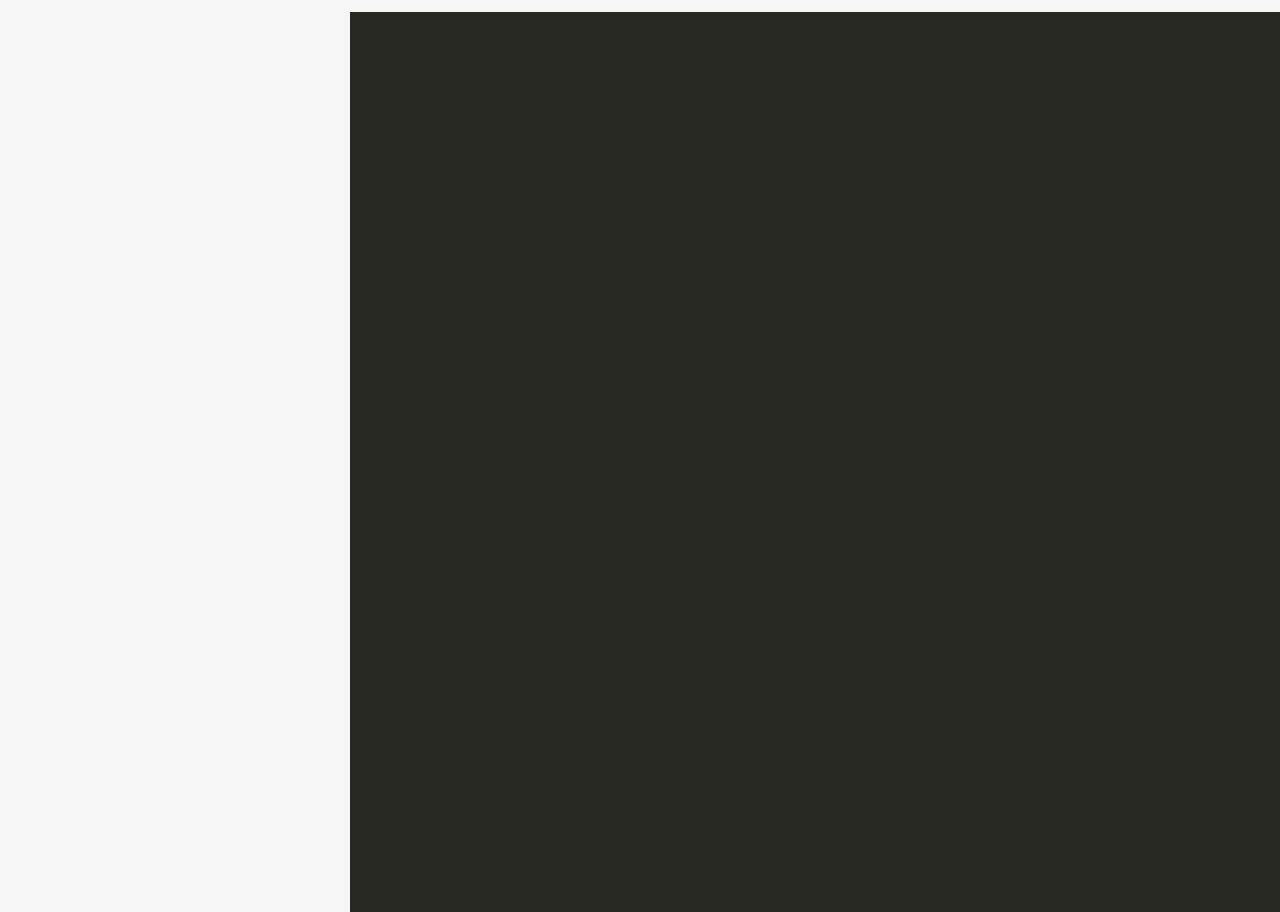
==== index.html @ 4341c38d "starter" ====
<!DOCTYPE html>
<html>
	<head>
		<meta charset="utf-8">
		<!-- Latest compiled and minified CSS -->
<!-- 		<link rel="stylesheet" href="https://maxcdn.bootstrapcdn.com/bootstrap/3.3.1/css/bootstrap.min.css">
		Optional theme
		<link rel="stylesheet" href="https://maxcdn.bootstrapcdn.com/bootstrap/3.3.1/css/bootstrap-theme.min.css">
 -->		
 		<link rel="stylesheet" href="style/style.css" />
		<!-- <link rel="stylesheet" href="css/animate.css" /> -->
	</head>

	<body>

	<div class="content">
		<section>
			<ul>
							
			</ul>
 		</section>


		<section>
			<div id="welcom-section" w3-include-html="partials/welcom.html"></div>

 		</section>

 	</div>
		<script src='js/jquery-3.1.1.min.js'></script>
		<script src='js/controller.js'></script>
<!-- 		<script src='js/bluebird.js'></script>
		<script src="https://maxcdn.bootstrapcdn.com/bootstrap/3.3.1/js/bootstrap.min.js"></script>
		<script src='js/myAnimation.js'></script>
 -->
 	</body>
</html>
---- style/style.css ----
:root {
	--white-color: #F6F6F6;
	--black-color: #272822;
	--red-color: red;
	--blue-color: blue;
	--green-color: green;
}

body, html {
    height: 100%;
    margin: 0;
    padding: 0;
}

body {
    background-color: var(--white-color);
    color: var(--white-color);
    font-family: "Courier New", Courier, monospace;
    font-size: 12px;
    line-height: 1.5em;
    margin: 0;
    padding: 0;
}

.content {
    background: var(--black-color);
    height: 100%;
    margin: 0 0 0 350px;
    position: relative;
}

 /*background-color: var(--main-bg-color);*/
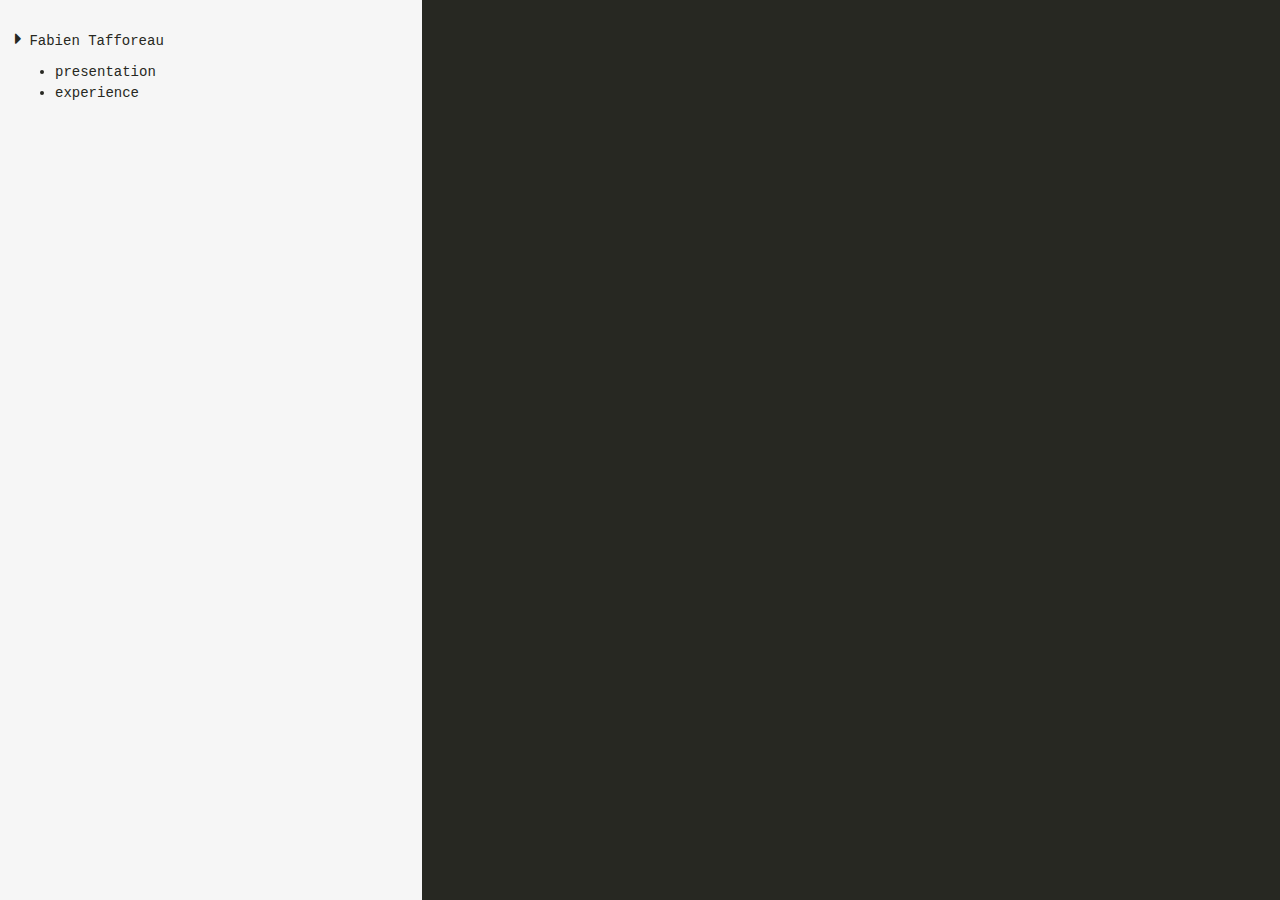
==== commit 4adb6f77: "second" ====
--- a/index.html
+++ b/index.html
@@ -3,35 +3,30 @@
 	<head>
 		<meta charset="utf-8">
 		<!-- Latest compiled and minified CSS -->
-<!-- 		<link rel="stylesheet" href="https://maxcdn.bootstrapcdn.com/bootstrap/3.3.1/css/bootstrap.min.css">
-		Optional theme
-		<link rel="stylesheet" href="https://maxcdn.bootstrapcdn.com/bootstrap/3.3.1/css/bootstrap-theme.min.css">
- -->		
- 		<link rel="stylesheet" href="style/style.css" />
+		<link rel="stylesheet" href="https://maxcdn.bootstrapcdn.com/bootstrap/3.3.1/css/bootstrap.min.css">
+		<link rel="stylesheet" href="style/font-awesome-4.7.0/css/font-awesome.min.css">
+		<link rel="stylesheet" href="style/style.css" />
 		<!-- <link rel="stylesheet" href="css/animate.css" /> -->
 	</head>
 
-	<body>
+	<body class="row">
+		<section class="menu col-xs-4 col-sm-4 col-md-4 col-lg-4">
+			<p id="toggle-icon">
+				<i class="icon-large fa fa-caret-right"></i>  Fabien Tafforeau
+			</p>
+			<ul id="toggle-nav">
+				<li id="welcom">presentation</li>
+				<li id="experience">experience</li>
+			</ul>
+		</section>
 
-	<div class="content">
-		<section>
-			<ul>
-							
-			</ul>
- 		</section>
+		<section id="content" class="col-xs-8 col-sm-8 col-md-8 col-lg-8">
+<!-- 			<div id="welcom-section" w3-include-html="partials/welcom.html"></div>
+			<div id="experience-section" w3-include-html="partials/experience.html"></div>
+ -->		</section>
 
-
-		<section>
-			<div id="welcom-section" w3-include-html="partials/welcom.html"></div>
-
- 		</section>
-
- 	</div>
 		<script src='js/jquery-3.1.1.min.js'></script>
 		<script src='js/controller.js'></script>
-<!-- 		<script src='js/bluebird.js'></script>
-		<script src="https://maxcdn.bootstrapcdn.com/bootstrap/3.3.1/js/bootstrap.min.js"></script>
-		<script src='js/myAnimation.js'></script>
- -->
- 	</body>
+	</body>
+
 </html>--- a/style/style.css
+++ b/style/style.css
@@ -6,27 +6,33 @@
 	--green-color: green;
 }
 
-body, html {
+html, body {
     height: 100%;
     margin: 0;
     padding: 0;
 }
 
 body {
-    background-color: var(--white-color);
-    color: var(--white-color);
     font-family: "Courier New", Courier, monospace;
-    font-size: 12px;
+    font-size: 14px;
     line-height: 1.5em;
-    margin: 0;
-    padding: 0;
 }
 
-.content {
+.icon-large {
+    font-size: 18px;    
+}
+
+.menu {
+    height: 100%;
+    background-color: var(--white-color);
+    color: var(--black-color);
+    padding: 30px;
+}
+
+#content {
+    height: 100%;
+    color: var(--white-color);
     background: var(--black-color);
-    height: 100%;
-    margin: 0 0 0 350px;
-    position: relative;
 }
 
  /*background-color: var(--main-bg-color);*/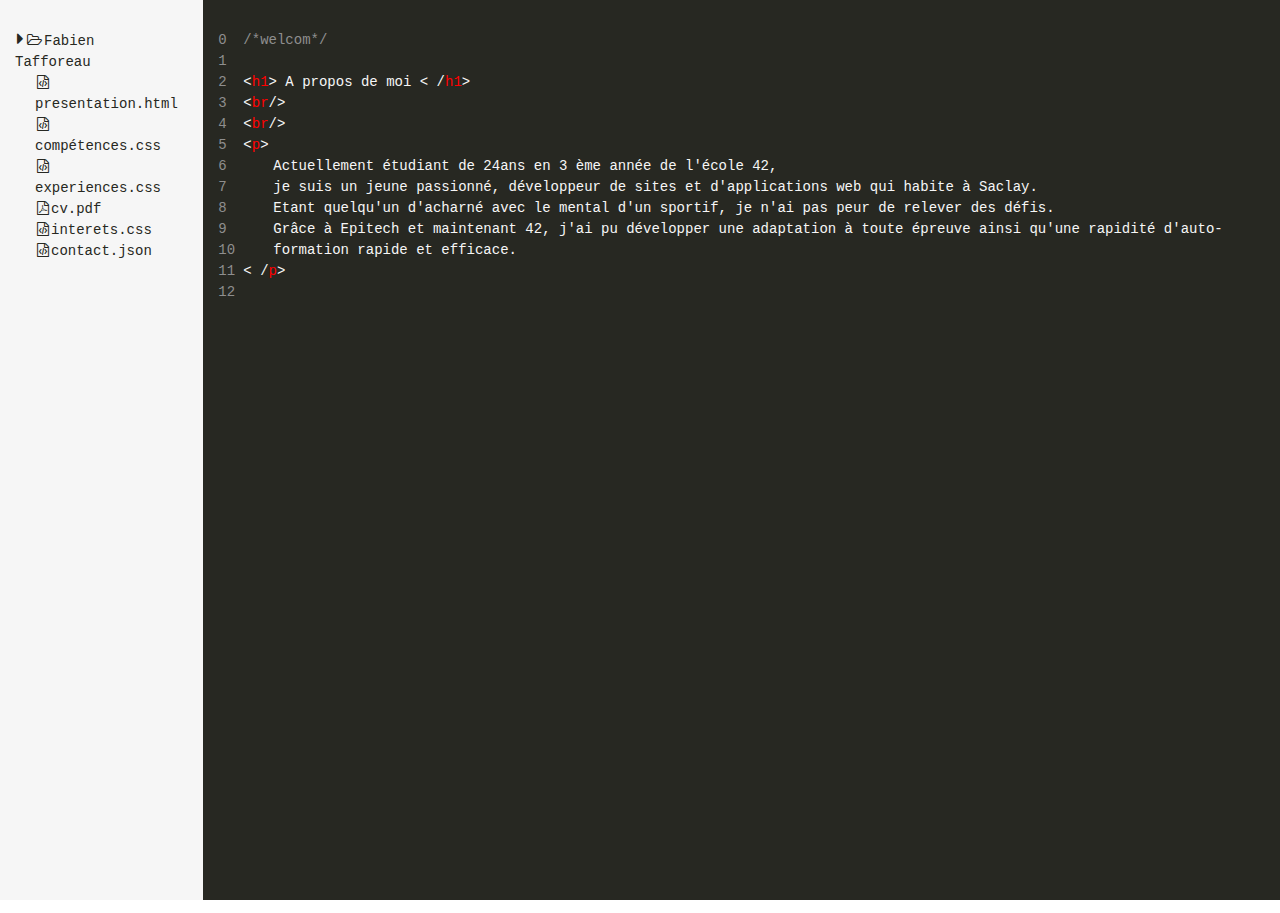
==== commit d4c92855: "site avance" ====
--- a/index.html
+++ b/index.html
@@ -10,23 +10,23 @@
 	</head>
 
 	<body class="row">
-		<section class="menu col-xs-4 col-sm-4 col-md-4 col-lg-4">
-			<p id="toggle-icon">
-				<i class="icon-large fa fa-caret-right"></i>  Fabien Tafforeau
-			</p>
+		<section class="menu col-xs-6 col-sm-4 col-md-2 col-lg-2">
+			<li id="toggle-icon">
+				<i id="caret" class="icon-large fa fa-caret-right"></i><i id="folder" class="fa fa-folder-open-o" aria-hidden="true"></i>Fabien Tafforeau
+			</li>
 			<ul id="toggle-nav">
-				<li id="welcom">presentation</li>
-				<li id="experience">experience</li>
+				<li id="welcom"><i class="fa fa-file-code-o" aria-hidden="true"></i>presentation.html</li>
+				<li id="competences"><i class="fa fa-file-code-o" aria-hidden="true"></i>compétences.css</li>
+				<li id="experience"><i class="fa fa-file-code-o" aria-hidden="true"></i>experiences.css</li>
+				<li id="cv"><i class="fa fa-file-pdf-o" aria-hidden="true"></i>cv.pdf</li>
+				<li id="interets"><i class="fa fa-file-code-o" aria-hidden="true"></i>interets.css</li>
+				<li id="contact"><i class="fa fa-file-code-o" aria-hidden="true"></i>contact.json</li>
 			</ul>
 		</section>
-
-		<section id="content" class="col-xs-8 col-sm-8 col-md-8 col-lg-8">
-<!-- 			<div id="welcom-section" w3-include-html="partials/welcom.html"></div>
-			<div id="experience-section" w3-include-html="partials/experience.html"></div>
- -->		</section>
+		<section id="content" class="col-xs-6 col-sm-8 col-md-10 col-lg-10"></section>
 
 		<script src='js/jquery-3.1.1.min.js'></script>
 		<script src='js/controller.js'></script>
 	</body>
 
-</html>+</html>
--- a/style/style.css
+++ b/style/style.css
@@ -1,16 +1,34 @@
 :root {
 	--white-color: #F6F6F6;
 	--black-color: #272822;
+    --gray-color: #8e8e8e;
 	--red-color: red;
-	--blue-color: blue;
+	--blue-color: #00BABC;
 	--green-color: green;
 }
 
-html, body {
+.color-purple {color : #BF5FFF;}
+.color-yellow {color : yellow;}
+
+.color-gray {color : var(--gray-color);}
+.color-red {color : var(--red-color);}
+.color-blue {color : var(--blue-color);}
+.color-green {color : var(--green-color);}
+
+.empty {margin-bottom: 1.5em;}
+
+span {padding: 0; margin: 0;}
+
+html, body , ul {
     height: 100%;
     margin: 0;
     padding: 0;
 }
+
+li {list-style: none;}
+.property {padding-left: 30px;}
+
+i {padding-left: 2px;padding-right: 2px;}
 
 body {
     font-family: "Courier New", Courier, monospace;
@@ -22,6 +40,17 @@
     font-size: 18px;    
 }
 
+#toggle-icon {
+    cursor: pointer;    
+}
+
+#toggle-nav {
+    padding-left: 20px;
+}
+
+#toggle-nav li {
+    cursor: pointer;
+}
 .menu {
     height: 100%;
     background-color: var(--white-color);
@@ -35,4 +64,24 @@
     background: var(--black-color);
 }
 
- /*background-color: var(--main-bg-color);*/+.lineNumbers {
+    padding-top: 30px;
+}
+
+.lineNumbers li {
+    color: var(--gray-color);
+    position: relative;
+}
+
+.text {
+    position: absolute;
+    top: 0;
+    left: 0;
+    width: 100%;
+    padding-left: 40px;
+    padding-top: 30px;
+}
+
+.test {
+    a : 100%;
+}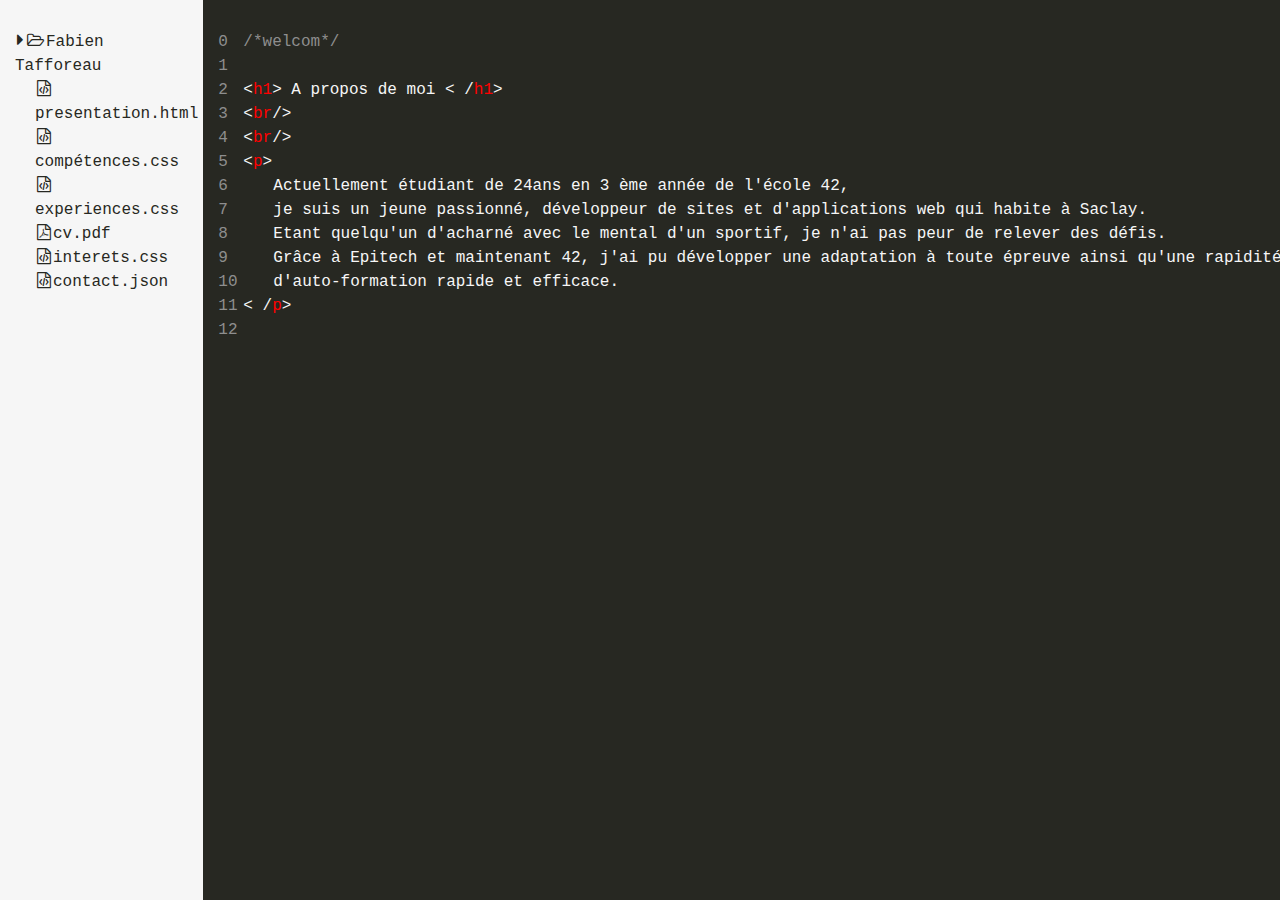
==== commit 3f3ea8bb: "flame" ====
--- a/index.html
+++ b/index.html
@@ -10,7 +10,7 @@
 	</head>
 
 	<body class="row">
-		<section class="menu col-xs-6 col-sm-4 col-md-2 col-lg-2">
+		<section class="menu col-xs-6 col-sm-4 col-md-4 col-lg-2">
 			<li id="toggle-icon">
 				<i id="caret" class="icon-large fa fa-caret-right"></i><i id="folder" class="fa fa-folder-open-o" aria-hidden="true"></i>Fabien Tafforeau
 			</li>
@@ -23,7 +23,7 @@
 				<li id="contact"><i class="fa fa-file-code-o" aria-hidden="true"></i>contact.json</li>
 			</ul>
 		</section>
-		<section id="content" class="col-xs-6 col-sm-8 col-md-10 col-lg-10"></section>
+		<section id="content" class="col-xs-6 col-sm-8 col-md-8 col-lg-10"></section>
 
 		<script src='js/jquery-3.1.1.min.js'></script>
 		<script src='js/controller.js'></script>
--- a/style/style.css
+++ b/style/style.css
@@ -3,11 +3,11 @@
 	--black-color: #272822;
     --gray-color: #8e8e8e;
 	--red-color: red;
-	--blue-color: #00BABC;
-	--green-color: green;
+	--blue-color: #38eeff;
+	--green-color: #7CFC00;
 }
 
-.color-purple {color : #BF5FFF;}
+.color-purple {color : #E066FF;}
 .color-yellow {color : yellow;}
 
 .color-gray {color : var(--gray-color);}
@@ -32,7 +32,7 @@
 
 body {
     font-family: "Courier New", Courier, monospace;
-    font-size: 14px;
+    font-size: 16px;
     line-height: 1.5em;
 }
 
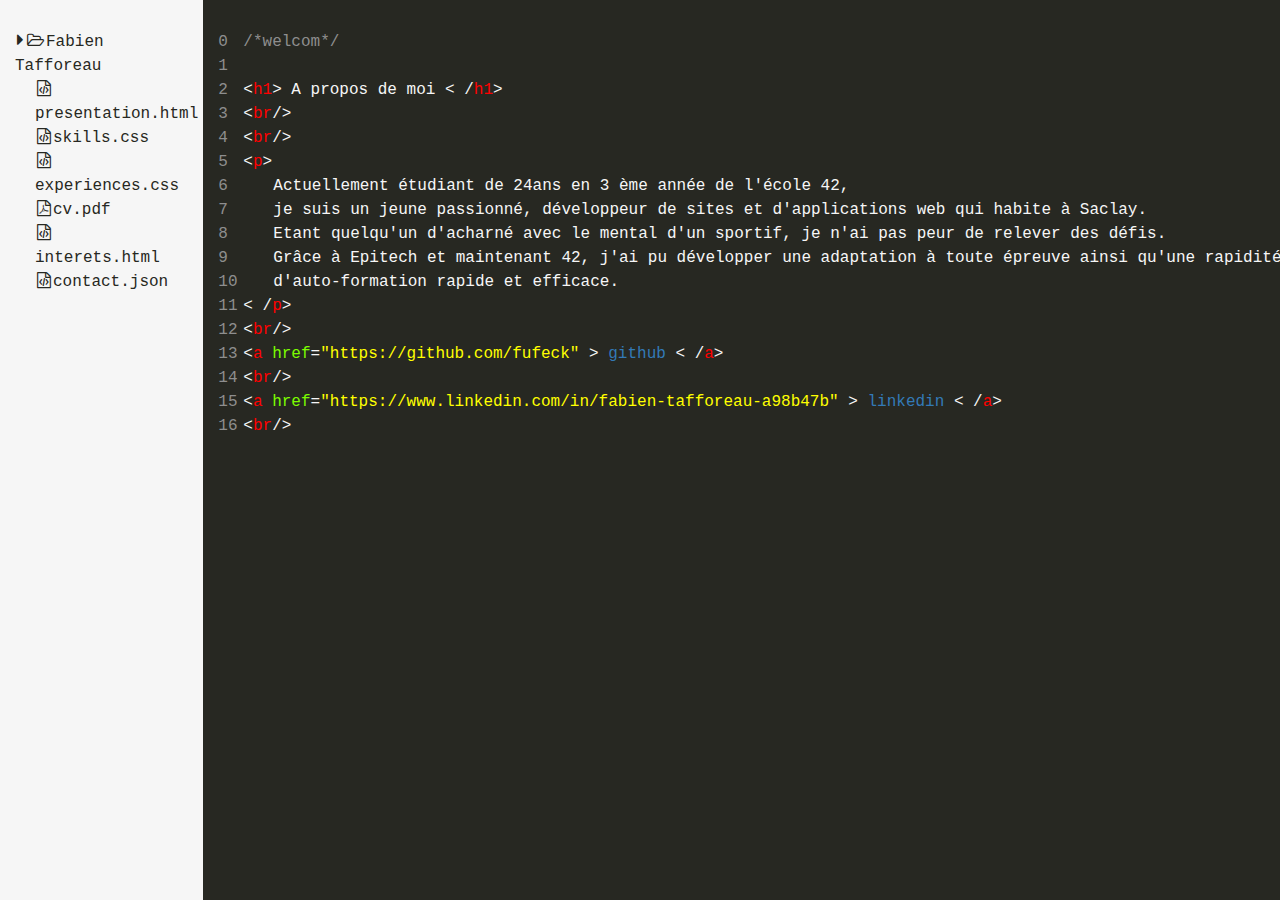
==== commit 03228527: "finish site" ====
--- a/index.html
+++ b/index.html
@@ -16,10 +16,14 @@
 			</li>
 			<ul id="toggle-nav">
 				<li id="welcom"><i class="fa fa-file-code-o" aria-hidden="true"></i>presentation.html</li>
-				<li id="competences"><i class="fa fa-file-code-o" aria-hidden="true"></i>compétences.css</li>
+				<li id="competences"><i class="fa fa-file-code-o" aria-hidden="true"></i>skills.css</li>
 				<li id="experience"><i class="fa fa-file-code-o" aria-hidden="true"></i>experiences.css</li>
-				<li id="cv"><i class="fa fa-file-pdf-o" aria-hidden="true"></i>cv.pdf</li>
-				<li id="interets"><i class="fa fa-file-code-o" aria-hidden="true"></i>interets.css</li>
+				<li id="cv">
+					<a href="public/CV_08_11_2016.pdf" target="_blanck">
+						<i class="fa fa-file-pdf-o" aria-hidden="true"></i>cv.pdf
+					</a>
+				</li>
+				<li id="interets"><i class="fa fa-file-code-o" aria-hidden="true"></i>interets.html</li>
 				<li id="contact"><i class="fa fa-file-code-o" aria-hidden="true"></i>contact.json</li>
 			</ul>
 		</section>
--- a/style/style.css
+++ b/style/style.css
@@ -7,6 +7,7 @@
 	--green-color: #7CFC00;
 }
 
+.color-j {color : #ccc;}
 .color-purple {color : #E066FF;}
 .color-yellow {color : yellow;}
 
@@ -23,6 +24,30 @@
     height: 100%;
     margin: 0;
     padding: 0;
+}
+
+#cv a {
+    color: var(--black-color);
+}
+
+#cv a:hover {
+    color: var(--black-color);
+    text-decoration: none;
+}
+
+#cv a:focus {
+    color: var(--black-color);
+    text-decoration: none;
+}
+
+#cv a:visited {
+    color: var(--black-color);
+    text-decoration: none;
+}
+
+#cv a:active {
+    color: var(--black-color);
+    text-decoration: none;
 }
 
 li {list-style: none;}
@@ -62,6 +87,7 @@
     height: 100%;
     color: var(--white-color);
     background: var(--black-color);
+    overflow-y: scroll;
 }
 
 .lineNumbers {
@@ -80,8 +106,4 @@
     width: 100%;
     padding-left: 40px;
     padding-top: 30px;
-}
-
-.test {
-    a : 100%;
 }